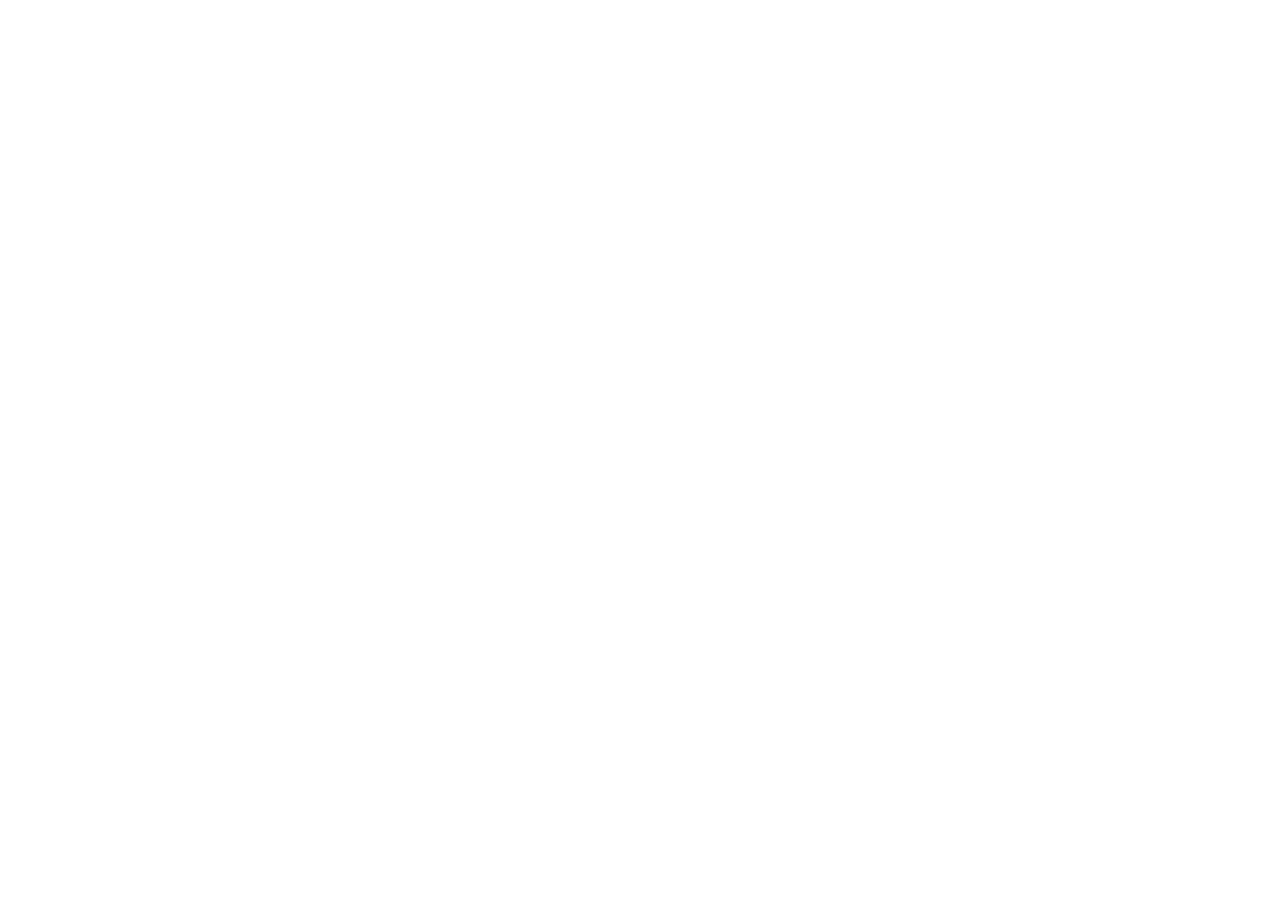
==== index.html @ 8967d03a "First commit" ====
<!doctype html>
<html class="no-js" lang="">

<head>
  <meta charset="utf-8">
  <meta http-equiv="x-ua-compatible" content="ie=edge">
  <title>TuronQuizz</title>
  <link rel="stylesheet" href="css/style.css">
</head>

<body>
</body>

</html>
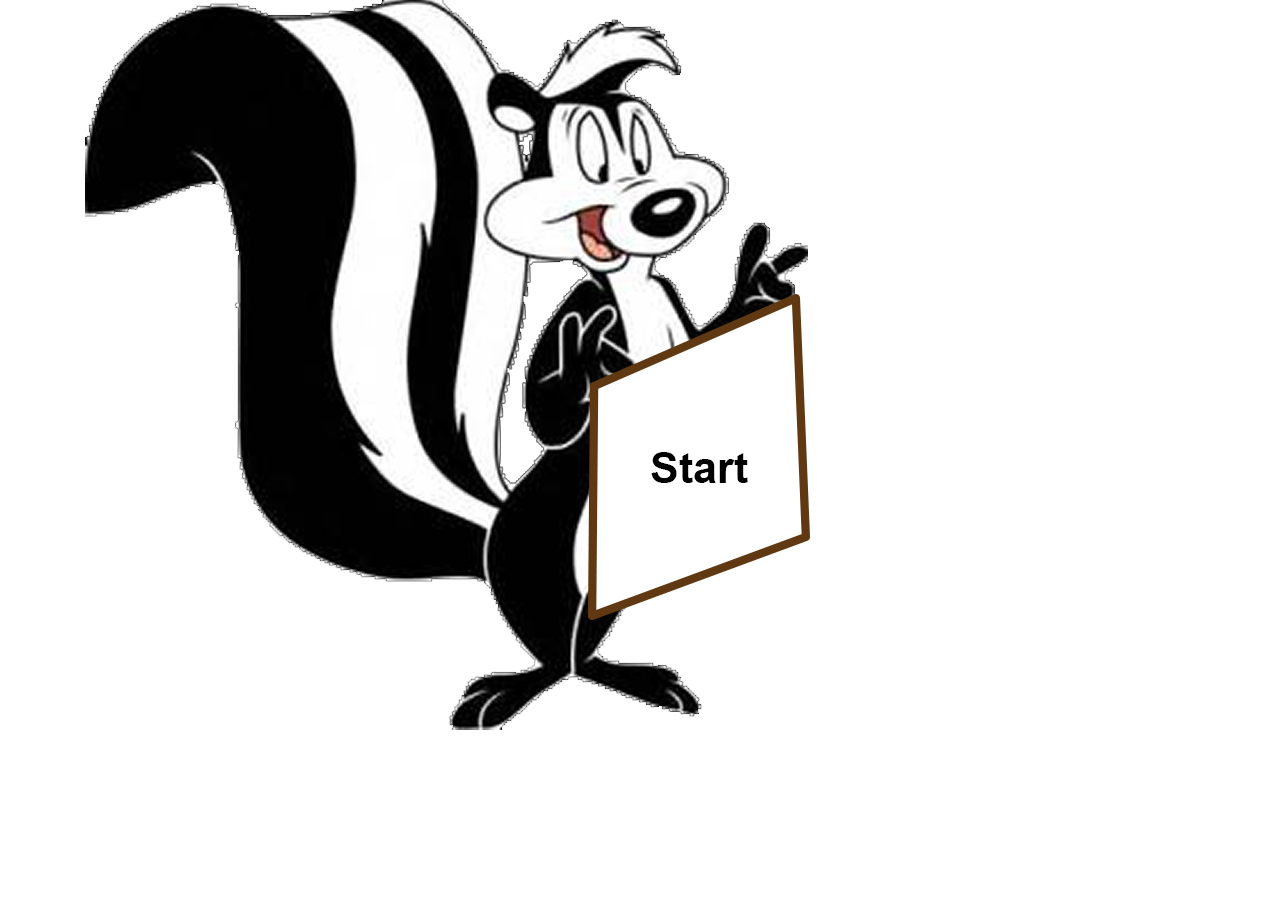
==== commit d6ae73bd: "Add img" ====
--- a/index.html
+++ b/index.html
@@ -5,10 +5,25 @@
   <meta charset="utf-8">
   <meta http-equiv="x-ua-compatible" content="ie=edge">
   <title>TuronQuizz</title>
-  <link rel="stylesheet" href="css/style.css">
+  <link rel="stylesheet" href="https://stackpath.bootstrapcdn.com/bootstrap/4.2.1/css/bootstrap.min.css"></link>
+  <link rel="stylesheet" href="style.css">
 </head>
 
 <body>
+  <div class="container">
+    <div class="row justify-content-center">
+      <div class="col-12">
+        <a href="questions.html">
+          <img src="img/big-putois.png" alt="">
+        </a>
+      </div>
+    </div>
+
+  </div>
+
+<script src="https://code.jquery.com/jquery-3.3.1.min.js"></script>
+<script src="script.js"></script>
+
 </body>
 
-</html>+</html>
--- a/style.css
+++ b/style.css
@@ -0,0 +1,39 @@
+body
+{
+    margin: 0;
+    padding: 0;
+}
+.logo
+{
+    height: 400px;
+}
+.question-block
+{
+    height: 50vh;
+    background-image: url("img/planche.png");
+    color: white;
+    text-align: center;
+    position: relative;
+}
+.question-block h1{
+  font-size: 3.5em !important;
+  position: absolute;
+  top: 50%;
+  left: 50%;
+  transform: translate(-50%, -50%);
+}
+.answers-block
+{
+    height:50vh;
+    background: black;
+}
+.answers
+{
+    height: 100px;
+    border: 1px solid black;
+    background: white;
+}
+.answers-line
+{
+    margin-top: 15vh;
+}
